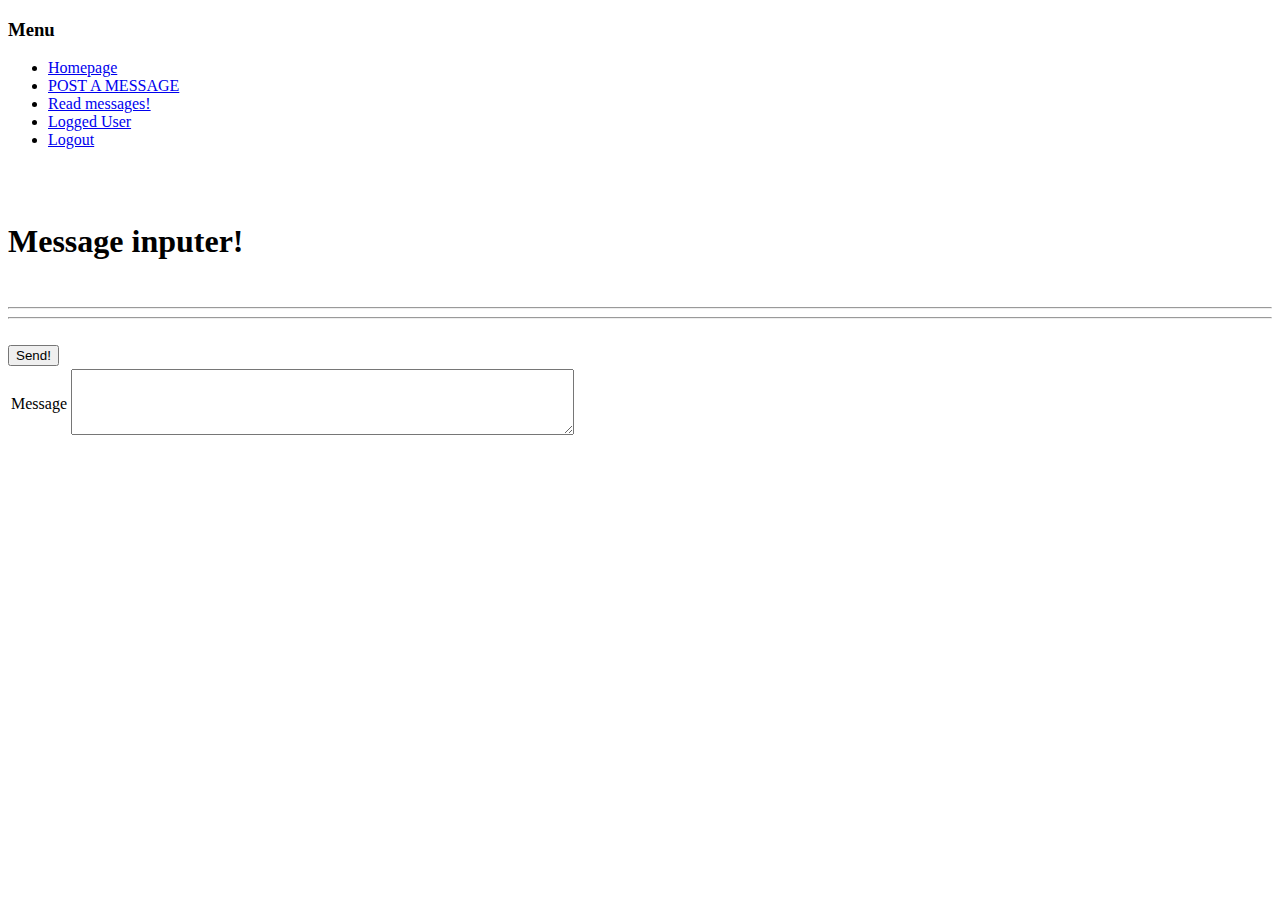
==== src/main/resources/templates/messages.html @ e5abbaf4 "/basic HTML jquery storeMessage() working" ====
<!DOCTYPE html>
<html lang="en">
<head>
    <meta charset="UTF-8">
    <script type="text/javascript" src="./index.js"></script>
    <script src="https://ajax.googleapis.com/ajax/libs/jquery/3.5.1/jquery.min.js"></script>
    <title>Title</title>
</head>

<h3>Menu</h3>
<nav>
    <ul>
        <li><a href="./">Homepage</a></li>
        <li><a href="./messages">POST A MESSAGE</a></li>
        <li><a href="./api/messages">Read messages!</a></li>
        <li><a href="./api/users/getLoggedUser">Logged User</a></li>
        <li><a href="./logout">Logout</a></li>
    </ul>
</nav>
<br>
<br>
<body>
<h1>Message inputer!</h1>
<form method="POST" action=".">
    <table>
        <tr>
            <td>Message</td>
            <!-- <td><input id="messageInput" name="message" /></td> -->
            <td>
            <textarea rows="4" cols="60" id="messageInput" name="message" class="red-border"></textarea>
            </td>
        </tr>

<br>
<hr>
<hr>
<br>

        <tr>
            <!-- <td>&nbsp;</td> -->
            <button type="button" onclick='storeMessage($( "#messageInput" ).val())'>Send!</button>
        </tr>
    </table>
</form>
</body>
</html>
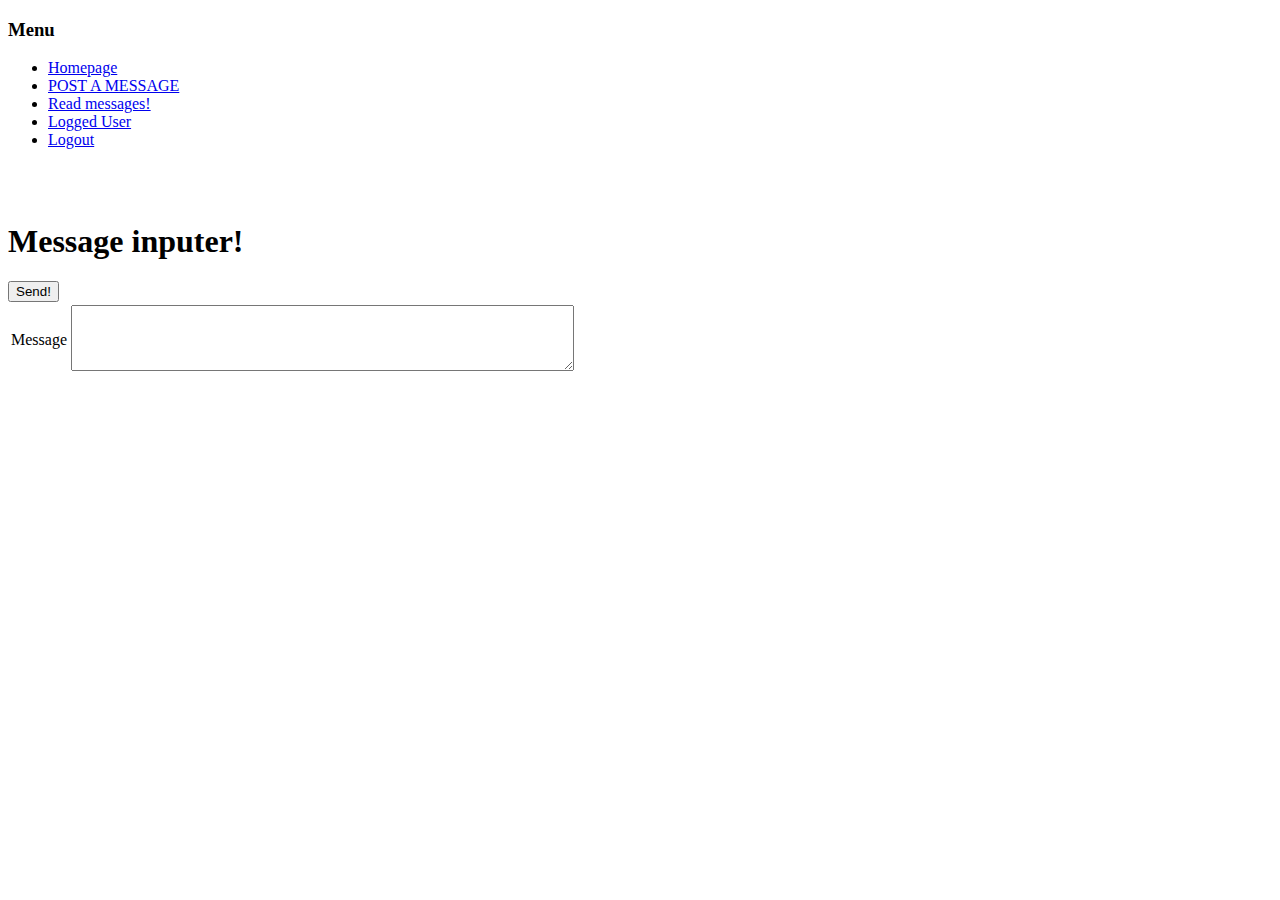
==== commit 94a9604a: "/production roles checked" ====
--- a/src/main/resources/templates/messages.html
+++ b/src/main/resources/templates/messages.html
@@ -2,7 +2,7 @@
 <html lang="en">
 <head>
     <meta charset="UTF-8">
-    <script type="text/javascript" src="./index.js"></script>
+    <script type="text/javascript" src="./messages.js"></script>
     <script src="https://ajax.googleapis.com/ajax/libs/jquery/3.5.1/jquery.min.js"></script>
     <title>Title</title>
 </head>
@@ -25,23 +25,22 @@
     <table>
         <tr>
             <td>Message</td>
-            <!-- <td><input id="messageInput" name="message" /></td> -->
+<!--             <td><input id="messageInput" name="message" /></td>-->
             <td>
             <textarea rows="4" cols="60" id="messageInput" name="message" class="red-border"></textarea>
             </td>
         </tr>
-
-<br>
-<hr>
-<hr>
-<br>
-
         <tr>
             <!-- <td>&nbsp;</td> -->
             <button type="button" onclick='storeMessage($( "#messageInput" ).val())'>Send!</button>
         </tr>
     </table>
 </form>
+
+<table class="messages-table">
+    <tbody id="messages-list"></tbody>
+</table>
+
 </body>
 </html>
 
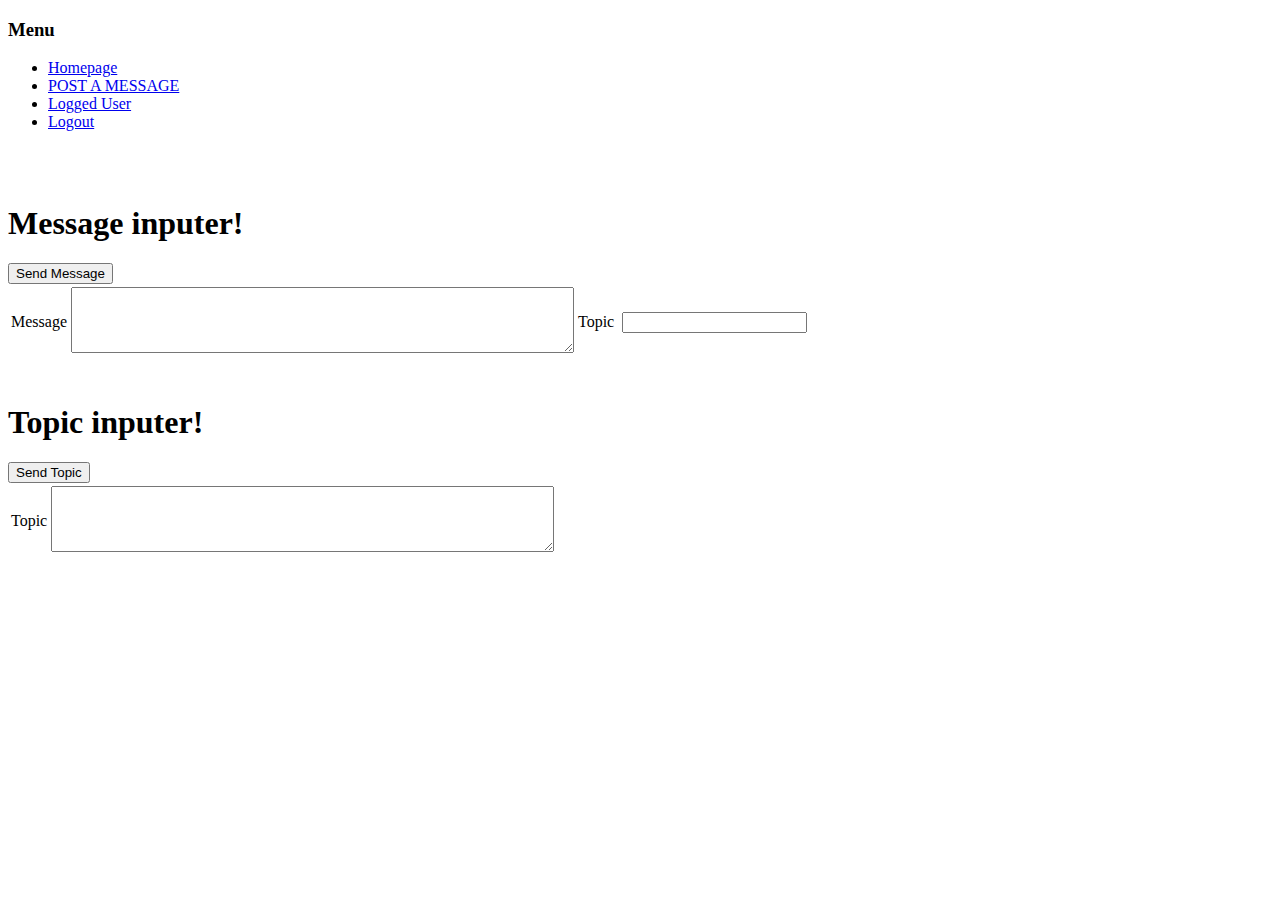
==== commit ed29a656: "/fe - post message with topic, postTopic()" ====
--- a/src/main/resources/templates/messages.html
+++ b/src/main/resources/templates/messages.html
@@ -12,7 +12,6 @@
     <ul>
         <li><a href="./">Homepage</a></li>
         <li><a href="./messages">POST A MESSAGE</a></li>
-        <li><a href="./api/messages">Read messages!</a></li>
         <li><a href="./api/users/getLoggedUser">Logged User</a></li>
         <li><a href="./logout">Logout</a></li>
     </ul>
@@ -25,21 +24,39 @@
     <table>
         <tr>
             <td>Message</td>
-<!--             <td><input id="messageInput" name="message" /></td>-->
             <td>
             <textarea rows="4" cols="60" id="messageInput" name="message" class="red-border"></textarea>
             </td>
+            <td>Topic</td>
+            <td>
+            <td><input id="topicInput" name="topic" /></td>
+        </td>
         </tr>
         <tr>
-            <!-- <td>&nbsp;</td> -->
-            <button type="button" onclick='storeMessage($( "#messageInput" ).val())'>Send!</button>
+            <td>&nbsp;</td>
+            <button type="button" onclick='storeMessage($("#messageInput").val(), $("#topicInput").val())' >Send Message</button>
         </tr>
     </table>
 </form>
 
-<table class="messages-table">
-    <tbody id="messages-list"></tbody>
-</table>
+
+
+<h1>Topic inputer!</h1>
+<form method="POST" action=".">
+    <table>
+        <tr>
+            <td>Topic</td>
+            <td>
+            <textarea rows="4" cols="60" id="newTopicName" name="topic" class="red-border"></textarea>
+            </td>
+        </tr>
+        <tr>
+            <td>&nbsp;</td>
+            <button type="button" onclick='storeTopic($("#newTopicName").val())' >Send Topic</button>
+        </tr>
+    </table>
+</form>
+
 
 </body>
 </html>
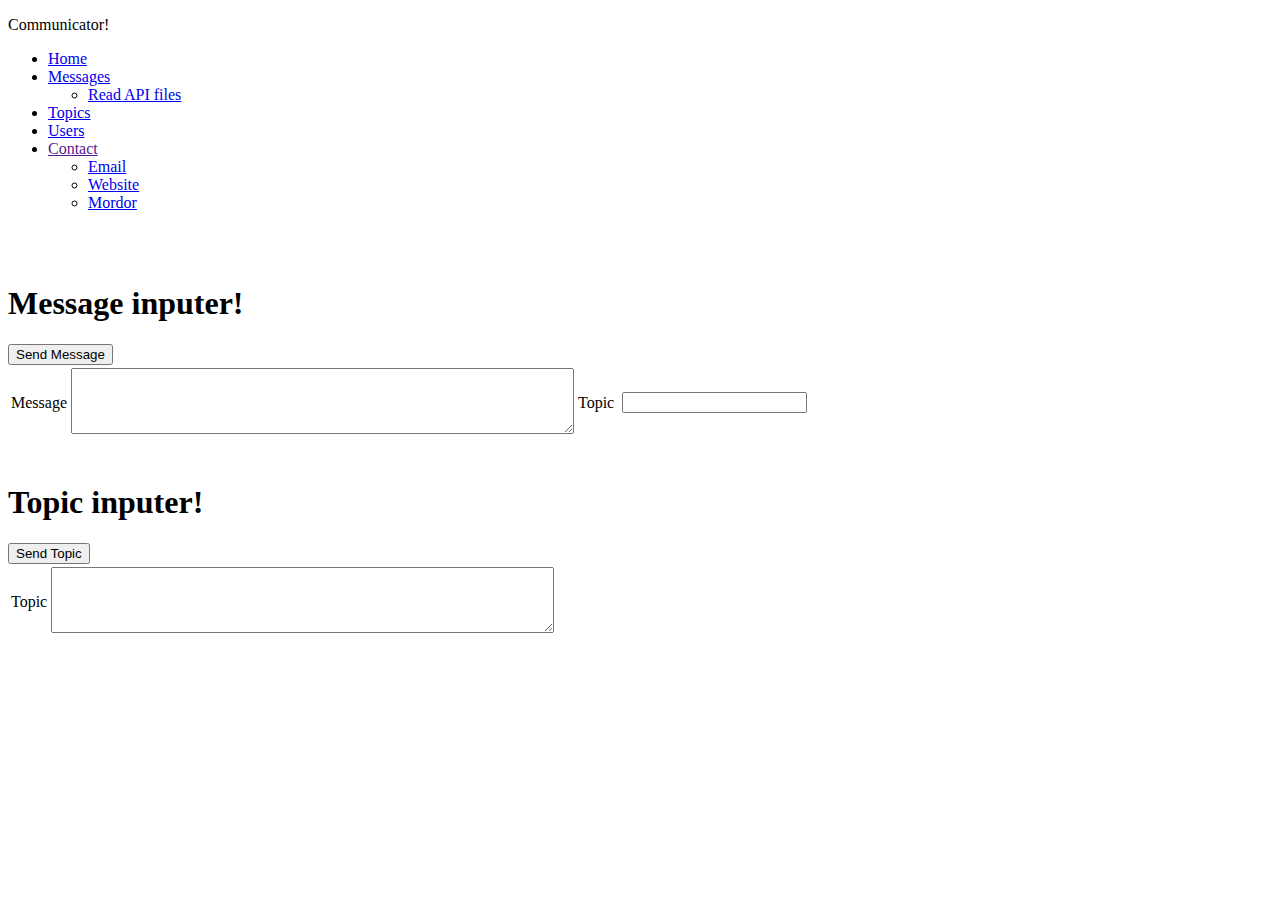
==== commit 410046fc: "/fe - html/css messageTable work" ====
--- a/src/main/resources/templates/messages.html
+++ b/src/main/resources/templates/messages.html
@@ -2,18 +2,34 @@
 <html lang="en">
 <head>
     <meta charset="UTF-8">
+    <script src="https://ajax.googleapis.com/ajax/libs/jquery/3.5.1/jquery.min.js"></script>
+    <link rel = "stylesheet" type = "text/css" href = "./messages.css">
+
     <script type="text/javascript" src="./messages.js"></script>
-    <script src="https://ajax.googleapis.com/ajax/libs/jquery/3.5.1/jquery.min.js"></script>
     <title>Title</title>
 </head>
 
-<h3>Menu</h3>
 <nav>
+    <p>Communicator!</p>
     <ul>
-        <li><a href="./">Homepage</a></li>
-        <li><a href="./messages">POST A MESSAGE</a></li>
-        <li><a href="./api/users/getLoggedUser">Logged User</a></li>
-        <li><a href="./logout">Logout</a></li>
+        <li> <a href = "./">Home</a></li>
+        <li> <a href = "messages">Messages</a>
+            <ul>
+                <li><a href = "api/messages">Read API files</a></li>
+
+            </ul>
+        
+        </li>
+        <li> <a href = "topics">Topics</a></li>
+        <li> <a href = "users ">Users</a></li>
+        <li> <a href = "">Contact </a>
+            <ul>
+                <li><a href = "mailto:jan@janrehak.cz">Email</a></li>
+                <li><a href="https://www.janrehak.cz">Website</a></li>
+                <li><a href = "https://www.mordor.cz">Mordor</a></li>
+
+        </li>
+
     </ul>
 </nav>
 <br>
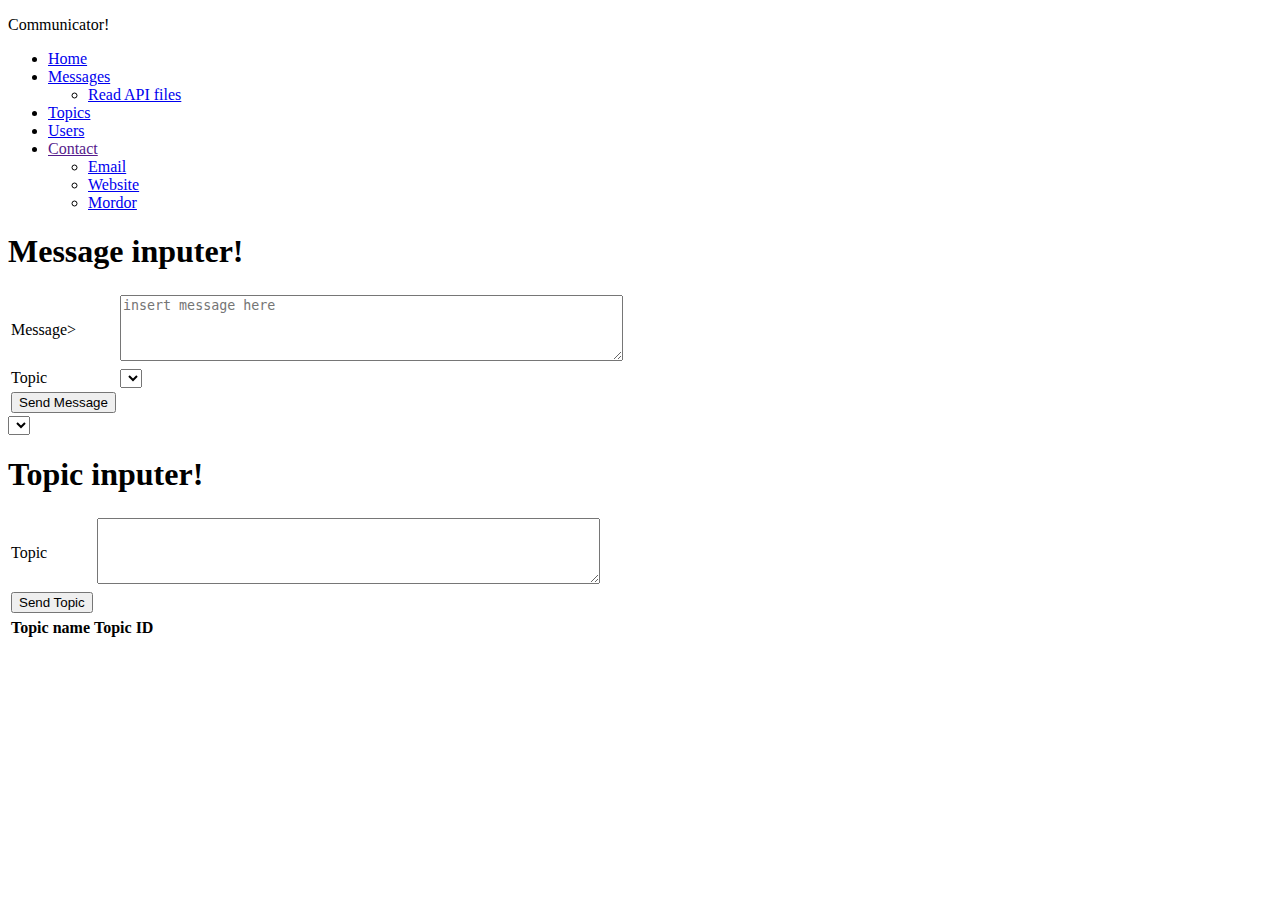
==== commit b30cad5c: "/fe - vojta great job /agile development" ====
--- a/src/main/resources/templates/messages.html
+++ b/src/main/resources/templates/messages.html
@@ -32,28 +32,45 @@
 
     </ul>
 </nav>
-<br>
-<br>
-<body>
+
+
+
+
 <h1>Message inputer!</h1>
-<form method="POST" action=".">
-    <table>
+<form  method="POST" action=".">
+    <table name = "postMessage">
         <tr>
-            <td>Message</td>
+            <td name = "message">Message></td>
             <td>
-            <textarea rows="4" cols="60" id="messageInput" name="message" class="red-border"></textarea>
+            <textarea rows="4" cols="60" id="messageInput" name="message" class="red-border" placeholder="insert message here"></textarea>
             </td>
+        </tr>
+        <tr>
             <td>Topic</td>
             <td>
-            <td><input id="topicInput" name="topic" /></td>
-        </td>
+                
+                <!-- //here the magic needs to happen
+                //roll down menu filled with topic names -->
+                <select id = "topics">
+                    
+                </select>
+                <!-- <input type="text" id="topicInput" name="topic" placeholder="insert topic here" > -->
+            
+            
+            </td>
         </tr>
         <tr>
-            <td>&nbsp;</td>
-            <button type="button" onclick='storeMessage($("#messageInput").val(), $("#topicInput").val())' >Send Message</button>
+            <td>
+                <button value="refresh" type="button" onclick='storeMessage($("#messageInput").val(), 
+                                                                            $("#topics").val())' >Send Message</button>
+            </td>
         </tr>
     </table>
 </form>
+
+<select id = "topics">
+
+</select>
 
 
 
@@ -63,15 +80,32 @@
         <tr>
             <td>Topic</td>
             <td>
-            <textarea rows="4" cols="60" id="newTopicName" name="topic" class="red-border"></textarea>
+                <textarea rows="4" cols="60" id="newTopicName" name="topic" class="red-border"></textarea>
             </td>
         </tr>
         <tr>
-            <td>&nbsp;</td>
-            <button type="button" onclick='storeTopic($("#newTopicName").val())' >Send Topic</button>
+            <td>
+                <button value="refresh" type="button" onclick='storeTopic($("#newTopicName").val())' >Send Topic</button>
+            </td>
         </tr>
     </table>
 </form>
+
+<table class="topic-table">
+    <thead>
+        <tr>
+            <th name = "topicName">Topic name</th>
+            <th index= "topicId">Topic ID</th>
+            
+        </tr>
+    </thead>
+    <tbody id = "topic-list">
+
+    </tbody>
+</table>
+
+
+
 
 
 </body>
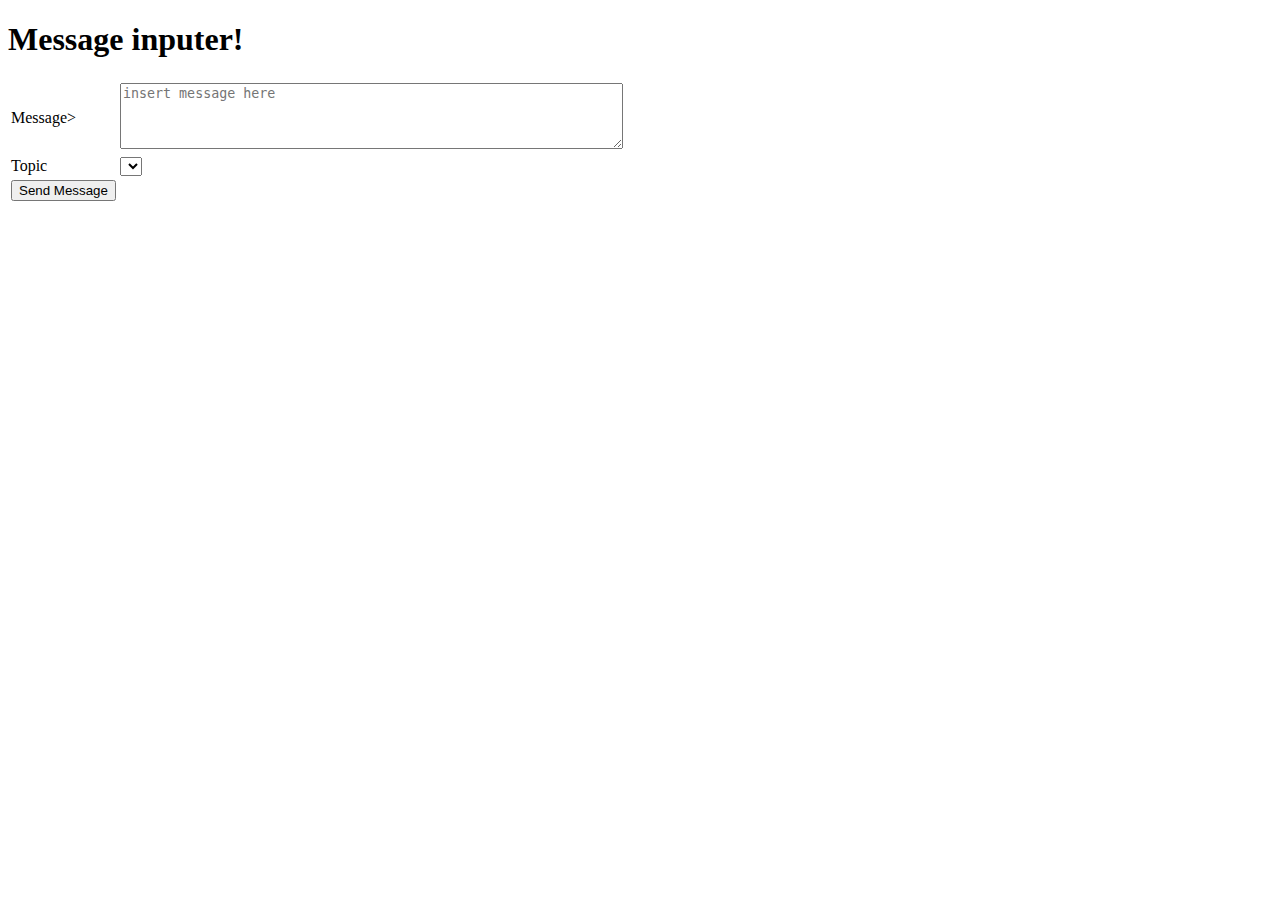
==== commit b80d7d17: "/users, topics fce added" ====
--- a/src/main/resources/templates/messages.html
+++ b/src/main/resources/templates/messages.html
@@ -3,35 +3,24 @@
 <head>
     <meta charset="UTF-8">
     <script src="https://ajax.googleapis.com/ajax/libs/jquery/3.5.1/jquery.min.js"></script>
+
+
     <link rel = "stylesheet" type = "text/css" href = "./messages.css">
 
     <script type="text/javascript" src="./messages.js"></script>
-    <title>Title</title>
+    <script type="text/javascript" src="./shared.js"></script>
+
+    <script>$(function(){
+                $("#nav-placeholder").load("nav");
+});
+    </script>
+
+    <title>Messages</title>
 </head>
 
-<nav>
-    <p>Communicator!</p>
-    <ul>
-        <li> <a href = "./">Home</a></li>
-        <li> <a href = "messages">Messages</a>
-            <ul>
-                <li><a href = "api/messages">Read API files</a></li>
-
-            </ul>
-        
-        </li>
-        <li> <a href = "topics">Topics</a></li>
-        <li> <a href = "users ">Users</a></li>
-        <li> <a href = "">Contact </a>
-            <ul>
-                <li><a href = "mailto:jan@janrehak.cz">Email</a></li>
-                <li><a href="https://www.janrehak.cz">Website</a></li>
-                <li><a href = "https://www.mordor.cz">Mordor</a></li>
-
-        </li>
-
-    </ul>
-</nav>
+<!--Navigation bar-->
+<div id="nav-placeholder"></div>
+<!--end of Navigation bar-->
 
 
 
@@ -55,54 +44,27 @@
                     
                 </select>
                 <!-- <input type="text" id="topicInput" name="topic" placeholder="insert topic here" > -->
-            
-            
+
             </td>
         </tr>
         <tr>
             <td>
-                <button value="refresh" type="button" onclick='storeMessage($("#messageInput").val(), 
-                                                                            $("#topics").val())' >Send Message</button>
+                <button value="refresh" type="button" onclick=
+                        'storeMessage($("#messageInput").val(),
+                                      $("#topics").val()),
+                                      reloadPage()' >Send Message</button>
             </td>
         </tr>
     </table>
 </form>
 
-<select id = "topics">
+<!--<select id = "topics">-->
 
-</select>
+<!--</select>-->
 
 
 
-<h1>Topic inputer!</h1>
-<form method="POST" action=".">
-    <table>
-        <tr>
-            <td>Topic</td>
-            <td>
-                <textarea rows="4" cols="60" id="newTopicName" name="topic" class="red-border"></textarea>
-            </td>
-        </tr>
-        <tr>
-            <td>
-                <button value="refresh" type="button" onclick='storeTopic($("#newTopicName").val())' >Send Topic</button>
-            </td>
-        </tr>
-    </table>
-</form>
 
-<table class="topic-table">
-    <thead>
-        <tr>
-            <th name = "topicName">Topic name</th>
-            <th index= "topicId">Topic ID</th>
-            
-        </tr>
-    </thead>
-    <tbody id = "topic-list">
-
-    </tbody>
-</table>
 
 
 
